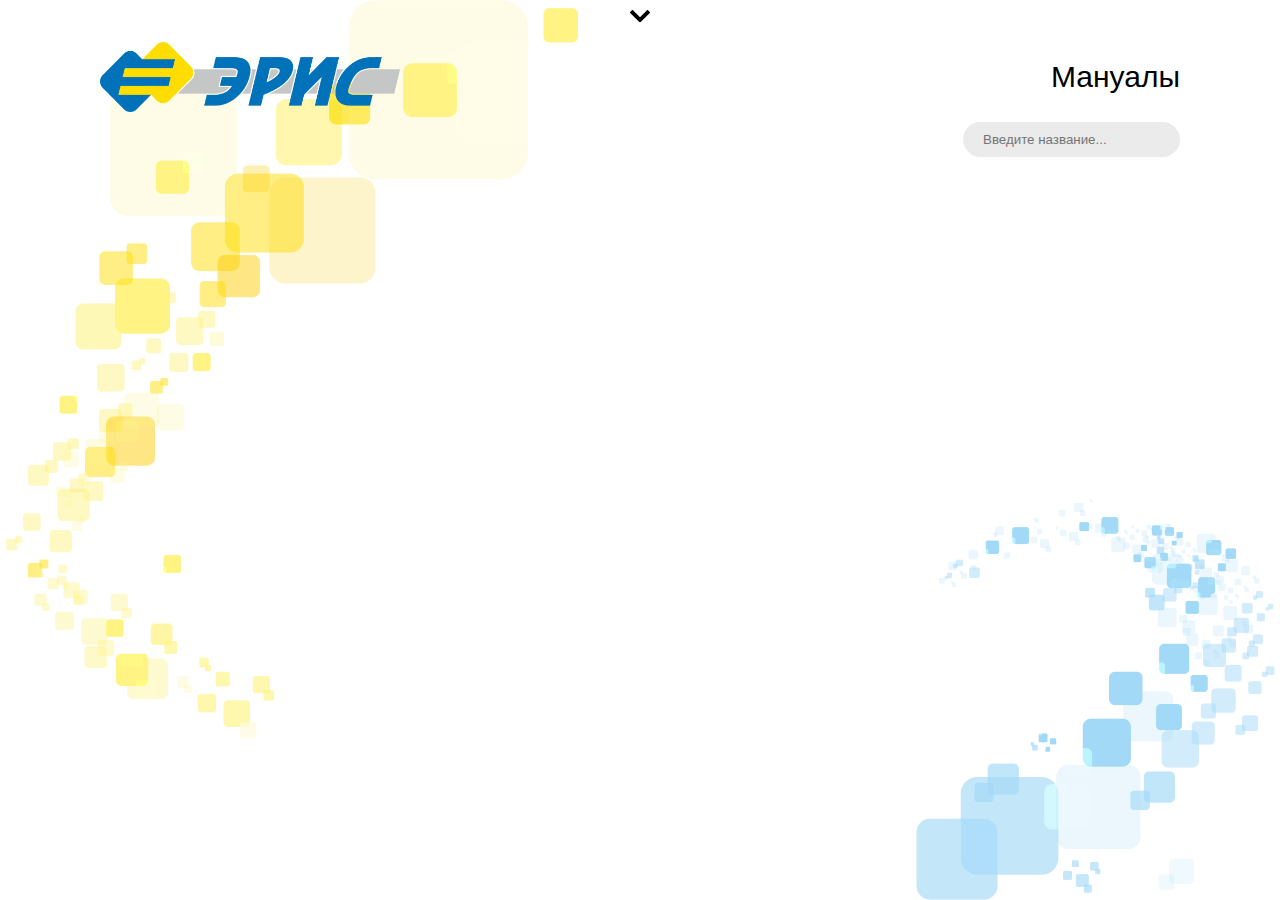
==== index.html @ be87ffd1 "Добавил публикацию файла и привел форму отправки в нормальный вид" ====
<html lang="ru">
  <head>
    <meta charset="UTF-8" />
    <meta name="viewport" content="width=device-width, initial-scale=1.0" />
    <meta name="referrer" content="no-referrer" />
    <link rel="icon" href="/assets/eris_Logo.png" />
    <link rel="stylesheet" href="styles.css" />
    <title>Мануалы</title>
  </head>
  <body>
    <div class="root">
      <div class="form">
        <form>
          <input
            class="formInputText"
            type="text"
            placeholder="Введите название папки c мануалом..."
          />
          <input class="formInputFile" type="file" multiple="multiple" />
          <button type="submit" class="formBtn">Загрузить</button>
        </form>
      </div>
      <button class="toggleBtn">
        <svg
          xmlns="http://www.w3.org/2000/svg"
          shape-rendering="geometricPrecision"
          text-rendering="geometricPrecision"
          image-rendering="optimizeQuality"
          fill-rule="evenodd"
          clip-rule="evenodd"
          viewBox="0 0 512.02 319.26"
        >
          <path
            d="M5.9 48.96 48.97 5.89c7.86-7.86 20.73-7.84 28.56 0l178.48 178.48L434.5 5.89c7.86-7.86 20.74-7.82 28.56 0l43.07 43.07c7.83 7.84 7.83 20.72 0 28.56l-192.41 192.4-.36.37-43.07 43.07c-7.83 7.82-20.7 7.86-28.56 0l-43.07-43.07-.36-.37L5.9 77.52c-7.87-7.86-7.87-20.7 0-28.56z"
          ></path>
        </svg>
      </button>
      <div class="header">
        <a href="http://10.59.4.33/">
          <img class="logo" src="/assets/eris_main.png" />
        </a>
        <h1 class="title">Мануалы</h1>
      </div>
      <div class="wrapper">
        <input class="input" placeholder="Введите название..." />
        <div class="cart" id="page-list"></div>
      </div>
    </div>
    <script src="index.js"></script>
  </body>
</html>
---- styles.css ----
* {
  padding: 0;
  margin: 0;
  border: 0;
}

*,
*:before,
*:after {
  -webkit-box-sizing: border-box;
  box-sizing: border-box;
}

:focus,
:active {
  outline: none;
}

a:focus,
a:active {
  outline: none;
}

nav,
footer,
header,
aside {
  display: block;
}

html,
body {
  height: 100%;
  width: 100%;
  font-size: 100%;
  line-height: 1;
  -ms-text-size-adjust: 100%;
  -moz-text-size-adjust: 100%;
  -webkit-text-size-adjust: 100%;
}

input,
button,
textarea {
  font-family: inherit;
}

input::-ms-clear {
  display: none;
}

button {
  cursor: pointer;
}

button::-moz-focus-inner {
  padding: 0;
  border: 0;
}

a,
a:visited {
  text-decoration: none;
}

a:hover {
  text-decoration: none;
}

ul li {
  list-style: none;
}

img {
  vertical-align: top;
}

h1,
h2,
h3,
h4,
h5,
h6 {
  font-size: inherit;
  font-weight: inherit;
}

body{
  font: 100% Tahoma, Arial, sans-serif;
  background: #fff;
  background-image: url(/assets/back.png);
  background-size: contain;
  background-repeat: no-repeat;
  background-position: center;
}

.root {
  position: relative;
  min-height: 100vh;
  margin: 0 auto;
  max-width: 1100px;
  padding: 10px;
}

.form {
  height: 0;
  position: relative;
  top: -1000px;
  visibility: none;
  width: 320px;
  margin: 0 auto;
  background-color: #0b82cc;
  border-bottom-right-radius: 2rem;
  border-bottom-left-radius: 2rem;
  z-index: 100;
  transition: all .2s ease-in-out;
}

.toggleBtn{
  display: block;
  width: 20px;
  margin: 0 auto;
  font-size: 18px;
  text-transform: uppercase;
  background-color: transparent;
  transition: all .2s ease-in-out;
}


.formActive {
  top: -10px;
  height: 160px;
  visibility: visible;
}

.toggleBtnActive {
  transform: rotate(180deg);
}

.toggleBtn:hover svg{
  fill:#0072ba
}

.logo{
  width: 300px;
  height: 70px;
}
.wrapper {
  display: flex;
  flex-direction: column;
  justify-content: center;
  align-items: center;
}

.header{
  display: flex;
  flex-direction: column;
  align-items: center;
  justify-content: center;
  margin-top: 20px;
  margin-bottom: 10px;
}

.title {
  font-size: 30px;
  margin: 10px 0;
}

.input {
  padding: 10px 20px;
  background-color: #ebebeb;
  border-radius: 30px;
  margin-left: auto;
  margin-bottom: 10px;
}

.cart {
  display: grid;
  grid-template-columns: repeat(2, 1fr);
  gap: 12px;
  margin-top: 10px;
}

@media (min-width: 640px) {
  .cart {
    grid-template-columns: repeat(4, 1fr);
  }

  .header{
    display: flex;
    justify-content: space-between;
    align-items: center;
    flex-direction: row;
  }
  .title{
    margin: 0;
  }
}

.cartItem {
  position: relative;
  height: 150px;
  cursor: pointer;
  border-radius: 0.5rem;
  box-shadow: 0 4px 6px -1px rgb(0 0 0 / 0.1), 0 2px 4px -2px rgb(0 0 0 / 0.1);
  transition: all .2s ease-in-out;
}

.cartItem:hover .subTitle {
  background-color: #0072ba;
  color: white;
}

.cartItem:hover{
  transform: scale(1.05);
}

.cartItem img {
  border-radius: 0.5rem;
  width: 100%;
  height: 100%;
  object-fit: cover;
}


.cartItem .subTitle {
  position: absolute;
  bottom: 0;
  right: 0;
  left: 0;
  overflow-wrap: break-word;
  text-align:  center;
  color: black;

  background-color: rgba(135, 206, 250, 0.3);
  border-bottom-right-radius: 0.5rem;
  border-bottom-left-radius: 0.5rem;
  z-index: 10;

  padding: 0.5rem 0.75rem;

  transition: all .2s ease-in-out;
}

.form form {
  display: flex;
  flex-direction: column;
  justify-content: center;
  align-items: center;
}

.formInputText{
  width: 280px;
  padding: 10px 20px;
  background-color: #ebebeb;
  border-radius: 30px;
  margin: 10px 0;
}

.formInputFile{
  width: 280px;
  max-width: 100%;
  color: #444;
  padding: 5px;
  background: #fff;
  border-radius: 10px;
  border: 1px solid #555;
  margin-bottom: 10px;
}

.formInputFile::file-selector-button {
  margin-right: 10px;
  border: none;
  background: #084cdf;
  padding: 10px 20px;
  border-radius: 0.5rem;
  color: #fff;
  cursor: pointer;
  transition: all .2s ease-in-out;
}

.formInputFile::file-selector-button:hover {
  background: #0d45a5;
}

.formBtn{
  padding: 10px;
  text-transform: uppercase;
  border-radius: 0.5rem;
  background-color: #084cdf;
  color: #fff;
}
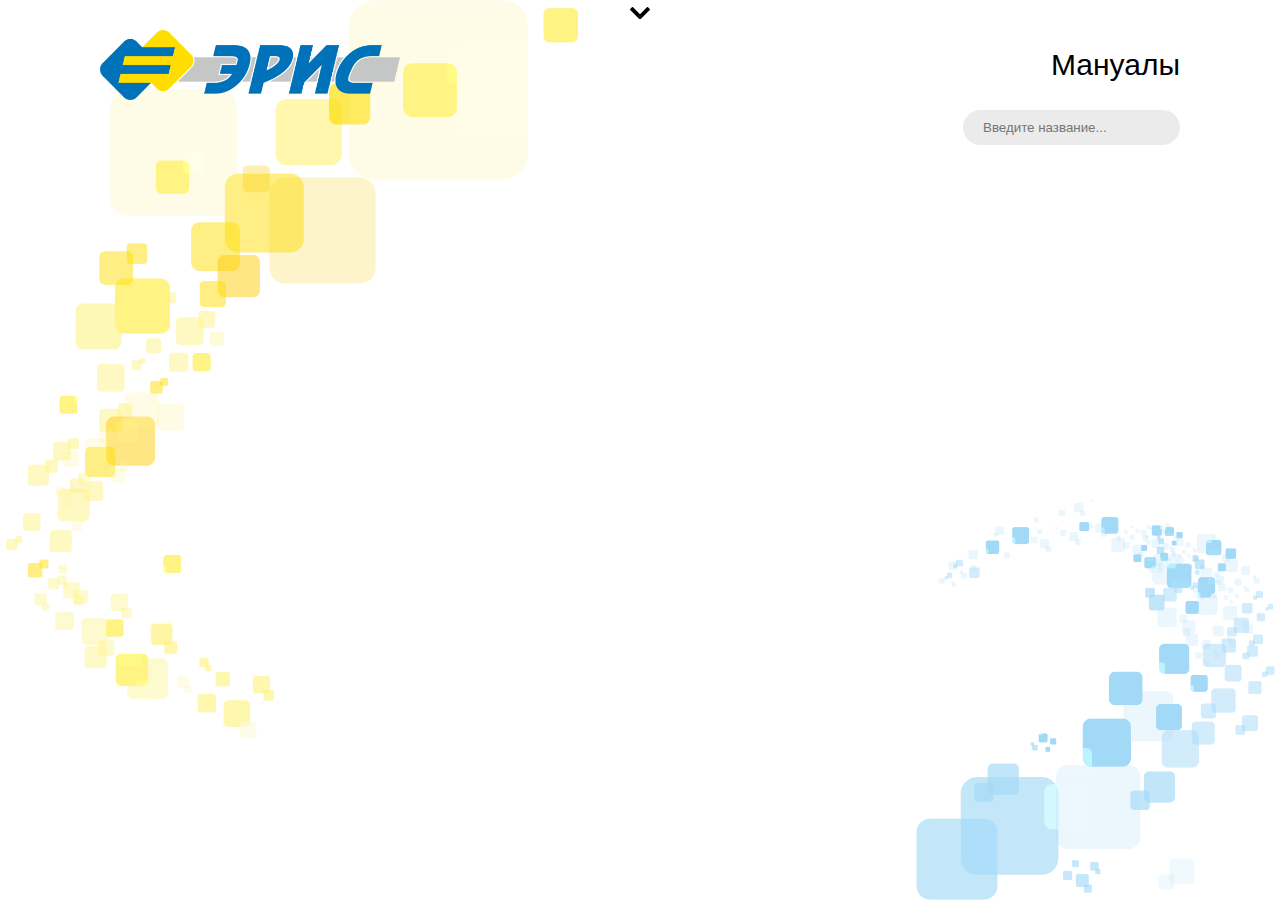
==== commit 98b3ca80: "fix form" ====
--- a/index.html
+++ b/index.html
@@ -1,15 +1,26 @@
 <html lang="ru">
   <head>
     <meta charset="UTF-8" />
-    <meta name="viewport" content="width=device-width, initial-scale=1.0" />
+    <meta
+      name="viewport"
+      content="width=device-width, initial-scale=1.0, maximun-scale=1.0, user-scalable=0"
+    />
     <meta name="referrer" content="no-referrer" />
     <link rel="icon" href="/assets/eris_Logo.png" />
     <link rel="stylesheet" href="styles.css" />
     <title>Мануалы</title>
   </head>
   <body>
+    <div class="spinner" id="spinnerBody">
+      <span class="spinnerIcon"></span>
+      <div class="spinnerOverlay"></div>
+    </div>
     <div class="root">
       <div class="form">
+        <div class="spinner" id="spinnerForm">
+          <div class="spinnerIcon"></div>
+          <div class="spinnerOverlay rounded"></div>
+        </div>
         <form>
           <input
             class="formInputText"
@@ -17,24 +28,24 @@
             placeholder="Введите название папки c мануалом..."
           />
           <input class="formInputFile" type="file" multiple="multiple" />
-          <button type="submit" class="formBtn">Загрузить</button>
+          <button type="submit" class="formBtn" disabled>Загрузить</button>
         </form>
+        <button class="toggleBtn">
+          <svg
+            xmlns="http://www.w3.org/2000/svg"
+            shape-rendering="geometricPrecision"
+            text-rendering="geometricPrecision"
+            image-rendering="optimizeQuality"
+            fill-rule="evenodd"
+            clip-rule="evenodd"
+            viewBox="0 0 512.02 319.26"
+          >
+            <path
+              d="M5.9 48.96 48.97 5.89c7.86-7.86 20.73-7.84 28.56 0l178.48 178.48L434.5 5.89c7.86-7.86 20.74-7.82 28.56 0l43.07 43.07c7.83 7.84 7.83 20.72 0 28.56l-192.41 192.4-.36.37-43.07 43.07c-7.83 7.82-20.7 7.86-28.56 0l-43.07-43.07-.36-.37L5.9 77.52c-7.87-7.86-7.87-20.7 0-28.56z"
+            ></path>
+          </svg>
+        </button>
       </div>
-      <button class="toggleBtn">
-        <svg
-          xmlns="http://www.w3.org/2000/svg"
-          shape-rendering="geometricPrecision"
-          text-rendering="geometricPrecision"
-          image-rendering="optimizeQuality"
-          fill-rule="evenodd"
-          clip-rule="evenodd"
-          viewBox="0 0 512.02 319.26"
-        >
-          <path
-            d="M5.9 48.96 48.97 5.89c7.86-7.86 20.73-7.84 28.56 0l178.48 178.48L434.5 5.89c7.86-7.86 20.74-7.82 28.56 0l43.07 43.07c7.83 7.84 7.83 20.72 0 28.56l-192.41 192.4-.36.37-43.07 43.07c-7.83 7.82-20.7 7.86-28.56 0l-43.07-43.07-.36-.37L5.9 77.52c-7.87-7.86-7.87-20.7 0-28.56z"
-          ></path>
-        </svg>
-      </button>
       <div class="header">
         <a href="http://10.59.4.33/">
           <img class="logo" src="/assets/eris_main.png" />
@@ -46,6 +57,13 @@
         <div class="cart" id="page-list"></div>
       </div>
     </div>
+    <div class="alert">
+      <button class="closeAlert" data-dismiss="alert">&times;</button>
+      <div class="alertHeader">
+        <p class="alertTitle"></p>
+        <p class="alertMessage"></p>
+      </div>
+    </div>
     <script src="index.js"></script>
   </body>
 </html>
--- a/styles.css
+++ b/styles.css
@@ -92,6 +92,7 @@
   background-size: contain;
   background-repeat: no-repeat;
   background-position: center;
+  overflow-x: hidden;
 }
 
 .root {
@@ -104,11 +105,13 @@
 
 .form {
   height: 0;
-  position: relative;
-  top: -1000px;
+  position: absolute;
+  top: -160px;
   visibility: none;
   width: 320px;
-  margin: 0 auto;
+  left: 50%;
+  right: 50%;
+  transform: translateX(-50%);
   background-color: #0b82cc;
   border-bottom-right-radius: 2rem;
   border-bottom-left-radius: 2rem;
@@ -128,7 +131,7 @@
 
 
 .formActive {
-  top: -10px;
+  top: 0px;
   height: 160px;
   visibility: visible;
 }
@@ -222,7 +225,6 @@
   object-fit: cover;
 }
 
-
 .cartItem .subTitle {
   position: absolute;
   bottom: 0;
@@ -247,6 +249,7 @@
   flex-direction: column;
   justify-content: center;
   align-items: center;
+  margin-bottom: 20px;
 }
 
 .formInputText{
@@ -289,4 +292,73 @@
   border-radius: 0.5rem;
   background-color: #084cdf;
   color: #fff;
+}
+.formBtn:disabled{
+  opacity: .6;
+}
+
+.alert{
+  position: absolute;
+  bottom: 10px;
+  right: -100%;
+  width: 300px;
+  border-radius: 1.5rem;
+  background-color: rgb(248, 74, 74);
+  padding: 10px 20px;
+  overflow-wrap: break-word;
+  transition: all .2s ease-in-out;
+}
+
+.alertTitle{
+  margin-bottom: 10px;
+}
+
+.closeAlert{
+  position: absolute;
+  top: 1px;
+  right: 10px;
+  background-color: transparent;
+  font-size: 25px;
+}
+
+.spinner{
+  display: none;
+}
+
+.spinnerIcon {
+	position: absolute;
+	left: 50%;
+	top: 50%;
+  width: 40px;
+  height: 40px;
+  margin: -20px 0 0 -20px;
+  background-repeat: no-repeat;
+  background-size: contain;
+  background-image: url('/assets/spinner-icon.svg');
+	animation: rotation 0.6s linear infinite;
+	z-index: 50;
+}
+
+
+.spinnerOverlay {
+  position: absolute;
+  width: 100%;
+  height: 100%;
+  background-color: #000000;
+  opacity: 0.2;
+  z-index: 40;
+}
+
+.rounded {
+  border-bottom-right-radius: 2rem;
+  border-bottom-left-radius: 2rem;
+}
+
+@keyframes rotation {
+	0% {
+	  transform: rotate(0deg);
+	}
+	100% {
+	  transform: rotate(360deg);
+	}
 }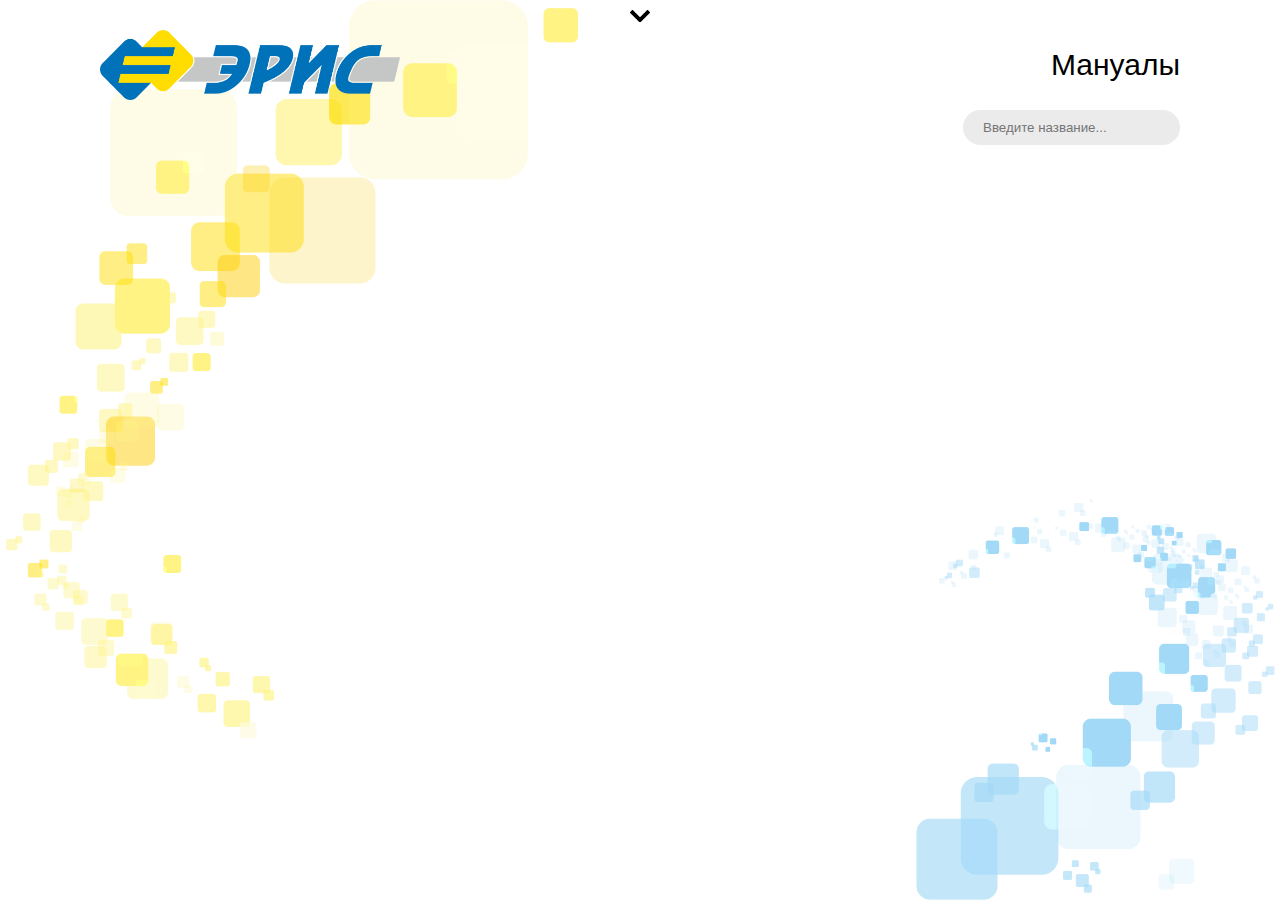
==== commit c3c92086: "added auth" ====
--- a/index.html
+++ b/index.html
@@ -21,14 +21,24 @@
           <div class="spinnerIcon"></div>
           <div class="spinnerOverlay rounded"></div>
         </div>
-        <form>
+        <form id="authForm">
           <input
+            id="authFormInputText"
+            class="formInputText"
+            type="text"
+            placeholder="Введите почту..."
+          />
+          <button id="authFormBtn" type="submit" class="formBtn">Получить доступ</button>
+        </form>
+        <form id="addForm">
+          <input
+            id="addFormInputText"
             class="formInputText"
             type="text"
             placeholder="Введите название папки c мануалом..."
           />
           <input class="formInputFile" type="file" multiple="multiple" />
-          <button type="submit" class="formBtn" disabled>Загрузить</button>
+          <button id="addFormBtn" type="submit" class="formBtn" disabled>Загрузить</button>
         </form>
         <button class="toggleBtn">
           <svg
--- a/styles.css
+++ b/styles.css
@@ -106,7 +106,7 @@
 .form {
   height: 0;
   position: absolute;
-  top: -160px;
+  top: -100px;
   visibility: none;
   width: 320px;
   left: 50%;
@@ -129,13 +129,23 @@
   transition: all .2s ease-in-out;
 }
 
-
 .formActive {
-  top: 0px;
+  top: 0px !important;
+  height: 100px;
+  visibility: visible;
+}
+.formAddActive {
+  top: 0px !important;
   height: 160px;
   visibility: visible;
 }
 
+.top-160 {
+  top: -160px;
+}
+.h160 {
+  height: 160px;
+}
 .toggleBtnActive {
   transform: rotate(180deg);
 }
@@ -361,4 +371,8 @@
 	100% {
 	  transform: rotate(360deg);
 	}
+}
+
+#addForm{
+  display: none;
 }